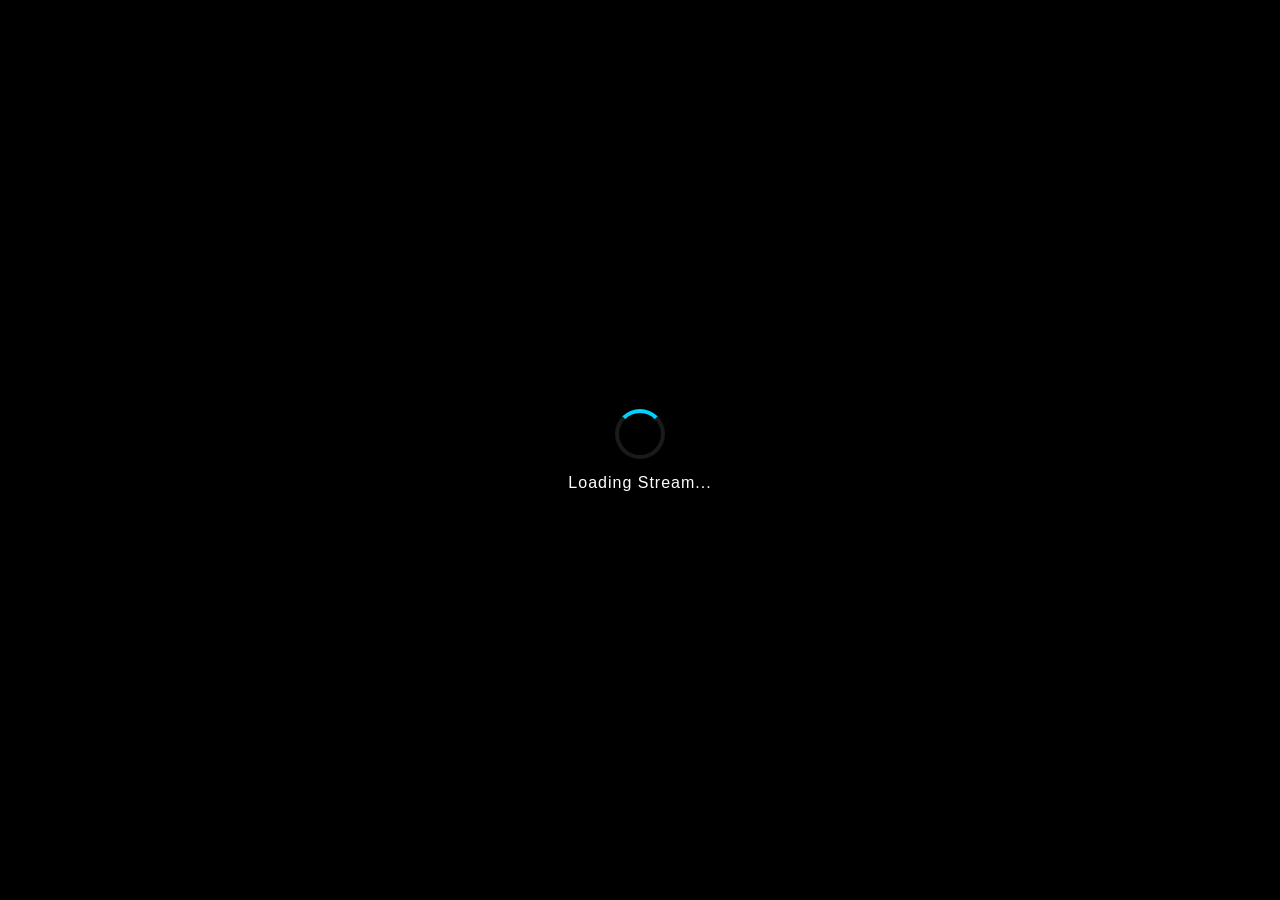
==== channel.html @ 67dc2a42 "Create channel.html" ====
<!DOCTYPE html>
<html lang="en">
<head>
<meta charset="UTF-8">
<meta name="viewport" content="width=device-width,initial-scale=1,user-scalable=no">
<title>RS Live TV Player</title>

<script src="https://content.jwplatform.com/libraries/IDzF9Zmk.js"></script>
<script>
jwplayer.key="Khpp2dHxlBJHC8MCmLnBuV2jK/DwDnJMniwF6EO9HC/riJ712ZmbHg==";
</script>

<style>
*{
    margin:0;
    padding:0;
    box-sizing:border-box;
}

html,body{
    width:100%;
    height:100%;
    background:#000;
    overflow:hidden;
}

#player{
    width:100%;
    height:100%;
}

#loader{
    position:fixed;
    top:0;
    left:0;
    width:100%;
    height:100%;
    background:#000;
    display:flex;
    justify-content:center;
    align-items:center;
    z-index:9999;
    flex-direction:column;
}

.spinner{
    width:50px;
    height:50px;
    border:4px solid rgba(255,255,255,.1);
    border-top:4px solid #00d2ff;
    border-radius:50%;
    animation:spin 1s linear infinite;
}

@keyframes spin{
    100%{transform:rotate(360deg);}
}

#loader p{
    margin-top:15px;
    color:#fff;
    font-size:16px;
    letter-spacing:1px;
    font-family: Arial, sans-serif;
}

.jwplayer{
    height:100%!important;
    width:100%!important;
}
</style>
</head>

<body>

<div id="loader">
    <div class="spinner"></div>
    <p>Loading Stream...</p>
</div>

<div id="player"></div>

<script>
const player = jwplayer("player");

player.setup({
    playlist:[{
        title:"",
        sources:[{
            file:"https://srknowapp.ncare.live/srktvhlswodrm/srktv.stream/tracks-v1a1/mono.m3u8",
            type:"hls",
            label:"HD"
        }],
        image:""
    }],
    width:"100%",
    height:"100%",
    aspectratio:"16:9",
    autostart:true,
    mute:false,
    primary:"html5",
    stretching:"exactfit", /* টিভির ফুল স্ক্রিনে ফিট হওয়ার জন্য */
    controls:true
});

player.on("ready",function(){
    document.getElementById("loader").style.display="none";
});

player.on("error",function(){
    document.getElementById("loader").innerHTML="<p style='color:white'>Stream Failed</p>";
});

player.on("buffer",function(){
    document.getElementById("loader").style.display="flex";
});

player.on("play",function(){
    document.getElementById("loader").style.display="none";
});
</script>

</body>
</html>
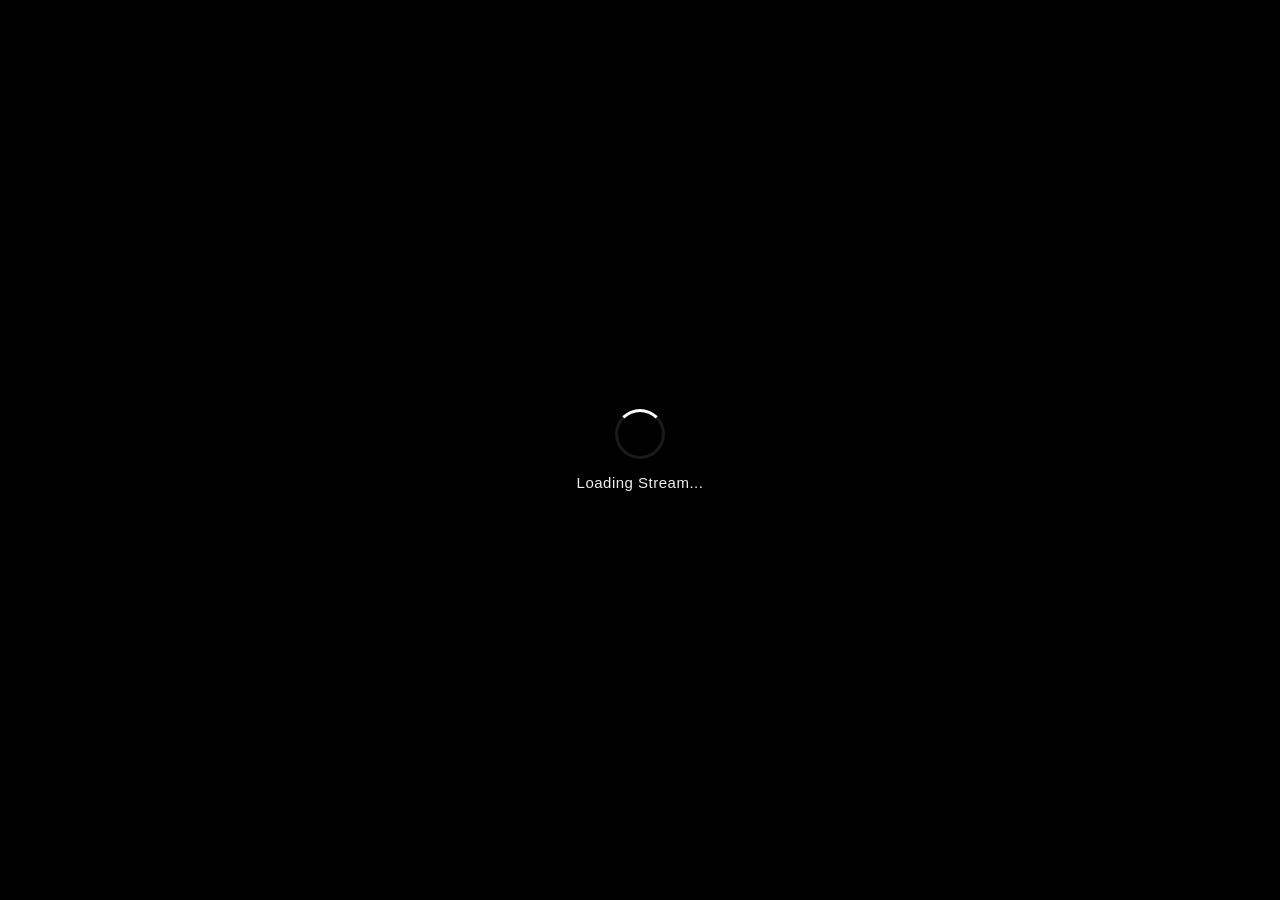
==== commit 55f92937: "Add files via upload" ====
--- a/channel.html
+++ b/channel.html
@@ -2,9 +2,10 @@
 <html lang="en">
 <head>
 <meta charset="UTF-8">
-<meta name="viewport" content="width=device-width,initial-scale=1,user-scalable=no">
-<title>RS Live TV Player</title>
+<meta name="viewport" content="width=device-width, initial-scale=1, user-scalable=no, viewport-fit=cover">
+<title>Rs Live TV</title>
 
+<!-- JW Player Script -->
 <script src="https://content.jwplatform.com/libraries/IDzF9Zmk.js"></script>
 <script>
 jwplayer.key="Khpp2dHxlBJHC8MCmLnBuV2jK/DwDnJMniwF6EO9HC/riJ712ZmbHg==";
@@ -12,61 +13,80 @@
 
 <style>
 *{
-    margin:0;
-    padding:0;
-    box-sizing:border-box;
+margin:0;
+padding:0;
+box-sizing:border-box;
 }
 
 html,body{
-    width:100%;
-    height:100%;
-    background:#000;
-    overflow:hidden;
+width:100%;
+height:100%;
+background:#000;
+overflow:hidden;
+font-family:-apple-system, BlinkMacSystemFont, "Segoe UI", Roboto, Helvetica, Arial, sans-serif;
 }
 
 #player{
-    width:100%;
-    height:100%;
+width:100% !important;
+height:100% !important;
+position: absolute;
+top: 0;
+left: 0;
 }
 
-#loader{
-    position:fixed;
-    top:0;
-    left:0;
-    width:100%;
-    height:100%;
-    background:#000;
-    display:flex;
-    justify-content:center;
-    align-items:center;
-    z-index:9999;
-    flex-direction:column;
+/* নেটলিফাই প্লেয়ারের মতো ক্লিন ও মিনিমাল লোডার */
+#loader {
+position:fixed;
+top:0;
+left:0;
+width:100%;
+height:100%;
+background:#000000;
+display:flex;
+justify-content:center;
+align-items:center;
+z-index:9999;
+flex-direction:column;
+transition: opacity 0.3s ease;
 }
 
-.spinner{
-    width:50px;
-    height:50px;
-    border:4px solid rgba(255,255,255,.1);
-    border-top:4px solid #00d2ff;
-    border-radius:50%;
-    animation:spin 1s linear infinite;
+/* ওই সাইটের মতো ম্যাটেরিয়াল/স্মুথ স্পিনার */
+.spinner {
+width: 50px;
+height: 50px;
+border: 3px solid rgba(255, 255, 255, 0.1);
+border-radius: 50%;
+border-top-color: #fff; 
+animation: spin 0.8s linear infinite;
 }
 
-@keyframes spin{
-    100%{transform:rotate(360deg);}
+@keyframes spin {
+to { transform: rotate(360deg); }
 }
 
-#loader p{
-    margin-top:15px;
-    color:#fff;
-    font-size:16px;
-    letter-spacing:1px;
-    font-family: Arial, sans-serif;
+#loader p {
+margin-top: 15px;
+color: #eee;
+font-size: 15px;
+letter-spacing: 0.5px;
+font-weight: 400;
 }
 
-.jwplayer{
-    height:100%!important;
-    width:100%!important;
+.jwplayer {
+height:100% !important;
+width:100% !important;
+}
+
+/* ফিক্সড: জুম হবে না, ভিডিওর কোনো অংশ কাটবে না */
+.jw-video {
+object-fit: fill !important; /* fill দেওয়ার কারণে ভিডিও কাটা পড়বে না */
+width: 100vw !important;
+height: 100vh !important;
+}
+
+:-webkit-full-screen {
+  width: 100% !important;
+  height: 100% !important;
 }
 </style>
 </head>
@@ -74,50 +94,88 @@
 <body>
 
 <div id="loader">
-    <div class="spinner"></div>
-    <p>Loading Stream...</p>
+<div class="spinner"></div>
+<p id="loader-text">Loading Stream...</p>
 </div>
 
 <div id="player"></div>
 
 <script>
+function getStreamUrl() {
+    const urlParams = new URLSearchParams(window.location.search);
+    return urlParams.get('url');
+}
+
+const streamUrl = getStreamUrl();
 const player = jwplayer("player");
 
+const defaultStream = "https://srknowapp.ncare.live/srktvhlswodrm/srktv.stream/tracks-v1a1/mono.m3u8";
+const finalStream = streamUrl ? streamUrl : defaultStream;
+
 player.setup({
-    playlist:[{
-        title:"",
-        sources:[{
-            file:"https://srknowapp.ncare.live/srktvhlswodrm/srktv.stream/tracks-v1a1/mono.m3u8",
-            type:"hls",
-            label:"HD"
-        }],
-        image:""
-    }],
-    width:"100%",
-    height:"100%",
-    aspectratio:"16:9",
-    autostart:true,
-    mute:false,
-    primary:"html5",
-    stretching:"exactfit", /* টিভির ফুল স্ক্রিনে ফিট হওয়ার জন্য */
-    controls:true
+playlist:[{
+title:"",
+sources:[
+{
+file: finalStream,
+type: "hls",
+label: "HD"
+}
+]
+}],
+width:"100%",
+height:"100%",
+aspectratio:"16:9",
+autostart:true,
+mute:false,
+primary:"html5",
+stretching:"fill", /* প্লেয়ার লেভেলেও স্ট্রেচিং fill রাখা হলো */
+controls:true
 });
 
+/* ফুলস্ক্রিন ইভেন্ট হ্যান্ডলার */
+player.on("fullscreen", function(event){
+    if(event.fullscreen) {
+        if (screen.orientation && screen.orientation.lock) {
+            screen.orientation.lock("landscape").catch(function(error) {
+                console.log("Orientation lock ignored: ", error);
+            });
+        }
+        // ফুলস্ক্রিনেও অবজেক্ট ফিট 'fill' নিশ্চিত করা
+        setTimeout(() => {
+            const videoEl = document.querySelector('.jw-video');
+            if(videoEl) videoEl.style.setProperty('object-fit', 'fill', 'important');
+        }, 100);
+    }
+});
+
+/* প্লেয়ার ইভেন্ট কন্ট্রোল */
 player.on("ready",function(){
-    document.getElementById("loader").style.display="none";
+fadeAndHideLoader();
 });
 
 player.on("error",function(){
-    document.getElementById("loader").innerHTML="<p style='color:white'>Stream Failed</p>";
+document.getElementById("loader").style.display="flex";
+document.getElementById("loader").style.opacity="1";
+document.getElementById("loader-text").innerHTML = "<span style='color:#ff4444;'>Stream Failed or Invalid URL</span>";
 });
 
 player.on("buffer",function(){
-    document.getElementById("loader").style.display="flex";
+document.getElementById("loader").style.display="flex";
+document.getElementById("loader").style.opacity="1";
+document.getElementById("loader-text").innerText = "Buffering...";
 });
 
 player.on("play",function(){
-    document.getElementById("loader").style.display="none";
+fadeAndHideLoader();
 });
+
+function fadeAndHideLoader() {
+    document.getElementById("loader").style.opacity="0";
+    setTimeout(() => { 
+        document.getElementById("loader").style.display="none"; 
+    }, 300);
+}
 </script>
 
 </body>
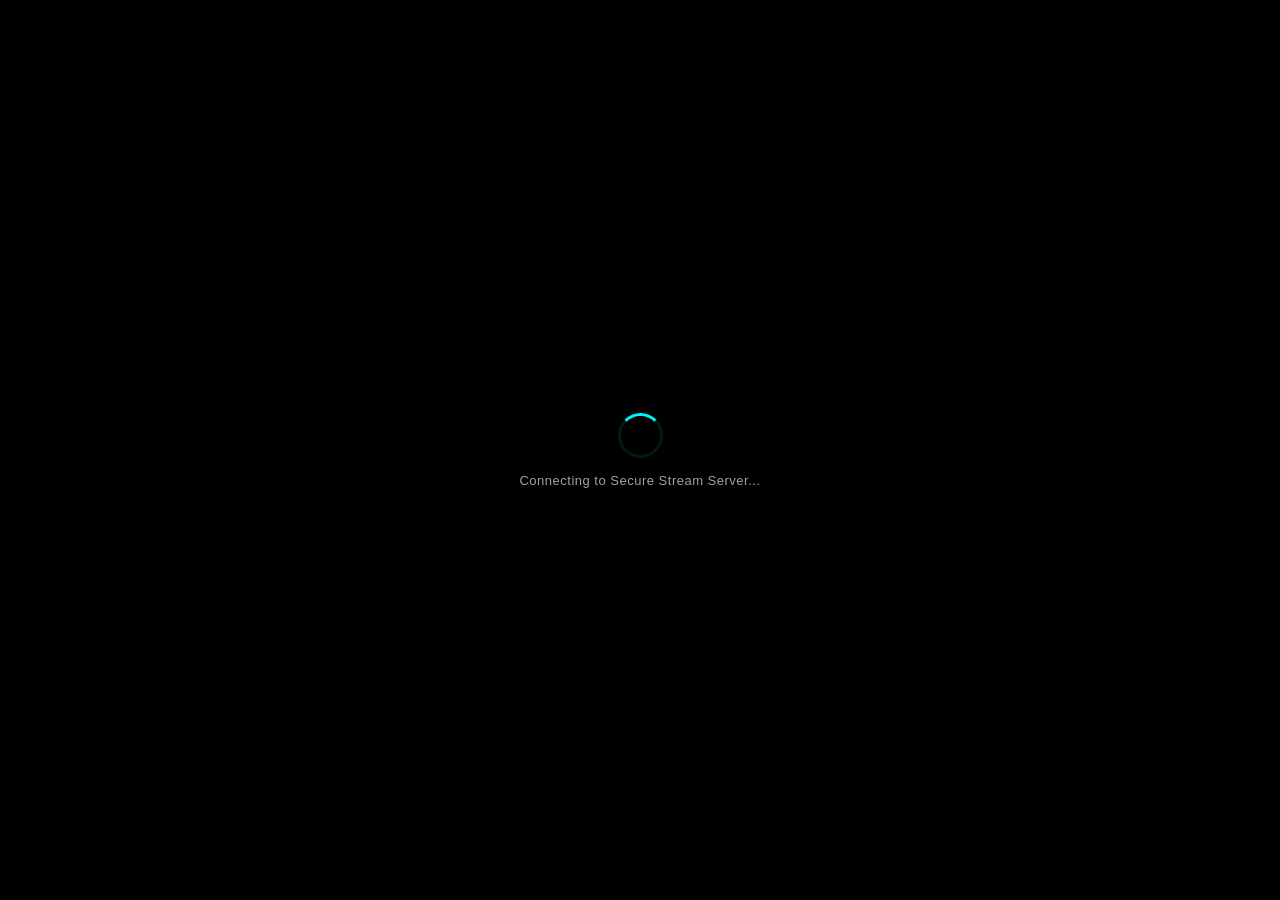
==== commit 2f41c337: "Update channel.html" ====
--- a/channel.html
+++ b/channel.html
@@ -1,182 +1,113 @@
 <!DOCTYPE html>
 <html lang="en">
 <head>
-<meta charset="UTF-8">
-<meta name="viewport" content="width=device-width, initial-scale=1, user-scalable=no, viewport-fit=cover">
-<title>Rs Live TV</title>
+    <meta charset="UTF-8">
+    <meta name="viewport" content="width=device-width, initial-scale=1, user-scalable=no, viewport-fit=cover">
+    <title>RS LIVE TV - Player Engine</title>
 
-<!-- JW Player Script -->
-<script src="https://content.jwplatform.com/libraries/IDzF9Zmk.js"></script>
-<script>
-jwplayer.key="Khpp2dHxlBJHC8MCmLnBuV2jK/DwDnJMniwF6EO9HC/riJ712ZmbHg==";
-</script>
+    <script src="https://content.jwplatform.com/libraries/IDzF9Zmk.js"></script>
+    <script>
+        jwplayer.key="Khpp2dHxlBJHC8MCmLnBuV2jK/DwDnJMniwF6EO9HC/riJ712ZmbHg==";
+    </script>
 
-<style>
-*{
-margin:0;
-padding:0;
-box-sizing:border-box;
-}
-
-html,body{
-width:100%;
-height:100%;
-background:#000;
-overflow:hidden;
-font-family:-apple-system, BlinkMacSystemFont, "Segoe UI", Roboto, Helvetica, Arial, sans-serif;
-}
-
-#player{
-width:100% !important;
-height:100% !important;
-position: absolute;
-top: 0;
-left: 0;
-}
-
-/* নেটলিফাই প্লেয়ারের মতো ক্লিন ও মিনিমাল লোডার */
-#loader {
-position:fixed;
-top:0;
-left:0;
-width:100%;
-height:100%;
-background:#000000;
-display:flex;
-justify-content:center;
-align-items:center;
-z-index:9999;
-flex-direction:column;
-transition: opacity 0.3s ease;
-}
-
-/* ওই সাইটের মতো ম্যাটেরিয়াল/স্মুথ স্পিনার */
-.spinner {
-width: 50px;
-height: 50px;
-border: 3px solid rgba(255, 255, 255, 0.1);
-border-radius: 50%;
-border-top-color: #fff; 
-animation: spin 0.8s linear infinite;
-}
-
-@keyframes spin {
-to { transform: rotate(360deg); }
-}
-
-#loader p {
-margin-top: 15px;
-color: #eee;
-font-size: 15px;
-letter-spacing: 0.5px;
-font-weight: 400;
-}
-
-.jwplayer {
-height:100% !important;
-width:100% !important;
-}
-
-/* ফিক্সড: জুম হবে না, ভিডিওর কোনো অংশ কাটবে না */
-.jw-video {
-object-fit: fill !important; /* fill দেওয়ার কারণে ভিডিও কাটা পড়বে না */
-width: 100vw !important;
-height: 100vh !important;
-}
-
-:-webkit-full-screen {
-  width: 100% !important;
-  height: 100% !important;
-}
-</style>
+    <style>
+        * { margin: 0; padding: 0; box-sizing: border-box; }
+        html, body { width: 100%; height: 100%; background: #000; overflow: hidden; }
+        #player { width: 100% !important; height: 100% !important; position: absolute; top: 0; left: 0; }
+        
+        /* Premium Minimal Loader */
+        #loader {
+            position: fixed; top: 0; left: 0; width: 100%; height: 100%;
+            background: #000; display: flex; justify-content: center;
+            align-items: center; z-index: 9999; flex-direction: column;
+            transition: opacity 0.5s ease;
+        }
+        .spinner {
+            width: 45px; height: 45px;
+            border: 3px solid rgba(0, 240, 255, 0.1);
+            border-radius: 50%; border-top-color: #00f0ff;
+            animation: spin 1s linear infinite;
+            margin-bottom: 15px;
+        }
+        #loader-text {
+            color: #a0a0ab; font-size: 13px; font-family: sans-serif; letter-spacing: 0.5px;
+        }
+        @keyframes spin { to { transform: rotate(360deg); } }
+    </style>
 </head>
-
 <body>
 
-<div id="loader">
-<div class="spinner"></div>
-<p id="loader-text">Loading Stream...</p>
-</div>
+    <div id="loader">
+        <div class="spinner"></div>
+        <div id="loader-text">Connecting to Secure Stream Server...</div>
+    </div>
 
-<div id="player"></div>
+    <div id="player"></div>
 
-<script>
-function getStreamUrl() {
-    const urlParams = new URLSearchParams(window.location.search);
-    return urlParams.get('url');
-}
+    <script>
+        // URL থেকে স্ট্রিম লিঙ্কটি নেওয়ার জন্য প্যারামিটার মেকানিজম
+        const urlParams = new URLSearchParams(window.location.search);
+        let streamUrl = urlParams.get('url');
 
-const streamUrl = getStreamUrl();
-const player = jwplayer("player");
+        // যদি সরাসরি লিঙ্ক না থাকে, ব্যাকআপ হিসেবে ডিফল্ট লিঙ্ক
+        if (!streamUrl) {
+            streamUrl = "https://tvsen7.aynaott.com/tsports-hd/index.m3u8"; 
+        }
 
-const defaultStream = "https://srknowapp.ncare.live/srktvhlswodrm/srktv.stream/tracks-v1a1/mono.m3u8";
-const finalStream = streamUrl ? streamUrl : defaultStream;
+        const player = jwplayer("player").setup({
+            file: streamUrl,
+            width: "100%",
+            height: "100%",
+            autostart: true,
+            mute: false,
+            stretching: "exact", // ব্ল্যাক স্ক্রিন বা কালো বর্ডার দূর করার জন্য
+            preload: "auto",
+            hlshtml: true
+        });
 
-player.setup({
-playlist:[{
-title:"",
-sources:[
-{
-file: finalStream,
-type: "hls",
-label: "HD"
-}
-]
-}],
-width:"100%",
-height:"100%",
-aspectratio:"16:9",
-autostart:true,
-mute:false,
-primary:"html5",
-stretching:"fill", /* প্লেয়ার লেভেলেও স্ট্রেচিং fill রাখা হলো */
-controls:true
-});
+        // প্লেয়ার রেডি হলে লোডার হাইড হবে
+        player.on("ready", function() {
+            fadeAndHideLoader();
+        });
 
-/* ফুলস্ক্রিন ইভেন্ট হ্যান্ডলার */
-player.on("fullscreen", function(event){
-    if(event.fullscreen) {
-        if (screen.orientation && screen.orientation.lock) {
-            screen.orientation.lock("landscape").catch(function(error) {
-                console.log("Orientation lock ignored: ", error);
-            });
-        }
-        // ফুলস্ক্রিনেও অবজেক্ট ফিট 'fill' নিশ্চিত করা
-        setTimeout(() => {
+        player.on("play", function() {
+            fadeAndHideLoader();
+            // ভিডিও স্ট্রেচিং ফোর্স অ্যাপ্লাই (কালো দাগ দূর করতে)
             const videoEl = document.querySelector('.jw-video');
             if(videoEl) videoEl.style.setProperty('object-fit', 'fill', 'important');
-        }, 100);
-    }
-});
+        });
 
-/* প্লেয়ার ইভেন্ট কন্ট্রোল */
-player.on("ready",function(){
-fadeAndHideLoader();
-});
+        player.on("buffer", function() {
+            document.getElementById("loader").style.display = "flex";
+            document.getElementById("loader").style.opacity = "1";
+            document.getElementById("loader-text").innerText = "Buffering... Please wait";
+        });
 
-player.on("error",function(){
-document.getElementById("loader").style.display="flex";
-document.getElementById("loader").style.opacity="1";
-document.getElementById("loader-text").innerHTML = "<span style='color:#ff4444;'>Stream Failed or Invalid URL</span>";
-});
+        // লিঙ্ক কাজ না করলে বা এরর আসলে সুন্দর মেসেজ দেখাবে
+        player.on("error", function(e) {
+            document.getElementById("loader").style.display = "flex";
+            document.getElementById("loader").style.opacity = "1";
+            document.getElementById("loader-text").innerHTML = `
+                <span style='color:#ff3366; font-weight:bold; text-align:center; padding:20px;'>
+                    <i class="fa-solid fa-circle-exclamation"></i> Stream Failed or Expired Token!<br>
+                    <span style="font-size:11px; color:#777; display:block; margin-top:5px;">Please check playlist link or server status.</span>
+                </span>`;
+        });
 
-player.on("buffer",function(){
-document.getElementById("loader").style.display="flex";
-document.getElementById("loader").style.opacity="1";
-document.getElementById("loader-text").innerText = "Buffering...";
-});
+        function fadeAndHideLoader() {
+            const loader = document.getElementById("loader");
+            loader.style.opacity = "0";
+            setTimeout(() => { loader.style.display = "none"; }, 500);
+        }
 
-player.on("play",function(){
-fadeAndHideLoader();
-});
-
-function fadeAndHideLoader() {
-    document.getElementById("loader").style.opacity="0";
-    setTimeout(() => { 
-        document.getElementById("loader").style.display="none"; 
-    }, 300);
-}
-</script>
-
+        // ফুলস্ক্রিন ও মোবাইল অটো-রোটেশন ফিক্স
+        player.on("fullscreen", function(event) {
+            if(event.fullscreen) {
+                if (screen.orientation && screen.orientation.lock) {
+                    screen.orientation.lock("landscape").catch(() => {});
+                }
+            }
+        });
+    </script>
 </body>
 </html>
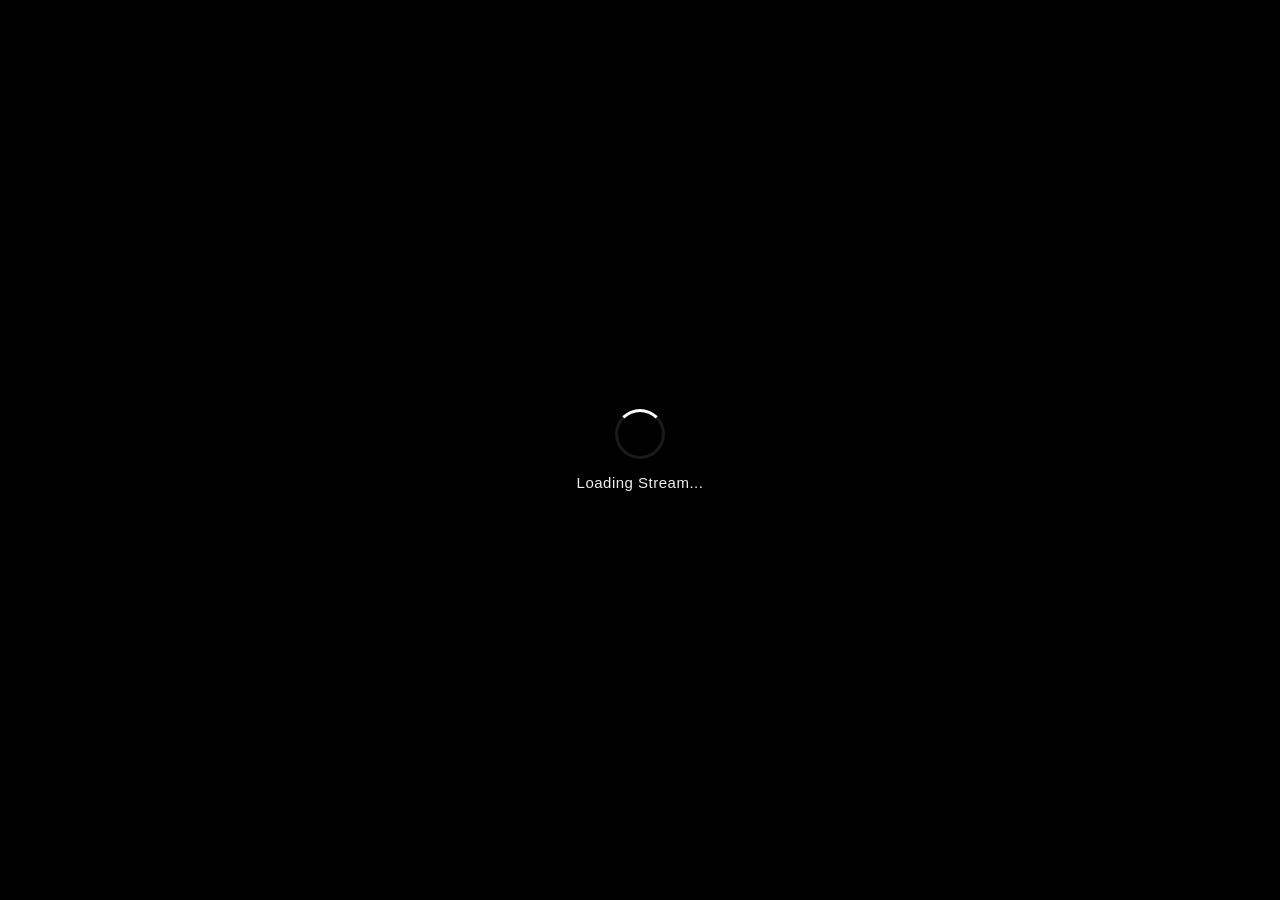
==== commit 146e388b: "Add files via upload" ====
--- a/channel.html
+++ b/channel.html
@@ -1,113 +1,182 @@
 <!DOCTYPE html>
 <html lang="en">
 <head>
-    <meta charset="UTF-8">
-    <meta name="viewport" content="width=device-width, initial-scale=1, user-scalable=no, viewport-fit=cover">
-    <title>RS LIVE TV - Player Engine</title>
+<meta charset="UTF-8">
+<meta name="viewport" content="width=device-width, initial-scale=1, user-scalable=no, viewport-fit=cover">
+<title>Rs Live TV</title>
 
-    <script src="https://content.jwplatform.com/libraries/IDzF9Zmk.js"></script>
-    <script>
-        jwplayer.key="Khpp2dHxlBJHC8MCmLnBuV2jK/DwDnJMniwF6EO9HC/riJ712ZmbHg==";
-    </script>
+<!-- JW Player Script -->
+<script src="https://content.jwplatform.com/libraries/IDzF9Zmk.js"></script>
+<script>
+jwplayer.key="Khpp2dHxlBJHC8MCmLnBuV2jK/DwDnJMniwF6EO9HC/riJ712ZmbHg==";
+</script>
 
-    <style>
-        * { margin: 0; padding: 0; box-sizing: border-box; }
-        html, body { width: 100%; height: 100%; background: #000; overflow: hidden; }
-        #player { width: 100% !important; height: 100% !important; position: absolute; top: 0; left: 0; }
-        
-        /* Premium Minimal Loader */
-        #loader {
-            position: fixed; top: 0; left: 0; width: 100%; height: 100%;
-            background: #000; display: flex; justify-content: center;
-            align-items: center; z-index: 9999; flex-direction: column;
-            transition: opacity 0.5s ease;
-        }
-        .spinner {
-            width: 45px; height: 45px;
-            border: 3px solid rgba(0, 240, 255, 0.1);
-            border-radius: 50%; border-top-color: #00f0ff;
-            animation: spin 1s linear infinite;
-            margin-bottom: 15px;
-        }
-        #loader-text {
-            color: #a0a0ab; font-size: 13px; font-family: sans-serif; letter-spacing: 0.5px;
-        }
-        @keyframes spin { to { transform: rotate(360deg); } }
-    </style>
+<style>
+*{
+margin:0;
+padding:0;
+box-sizing:border-box;
+}
+
+html,body{
+width:100%;
+height:100%;
+background:#000;
+overflow:hidden;
+font-family:-apple-system, BlinkMacSystemFont, "Segoe UI", Roboto, Helvetica, Arial, sans-serif;
+}
+
+#player{
+width:100% !important;
+height:100% !important;
+position: absolute;
+top: 0;
+left: 0;
+}
+
+/* নেটলিফাই প্লেয়ারের মতো ক্লিন ও মিনিমাল লোডার */
+#loader {
+position:fixed;
+top:0;
+left:0;
+width:100%;
+height:100%;
+background:#000000;
+display:flex;
+justify-content:center;
+align-items:center;
+z-index:9999;
+flex-direction:column;
+transition: opacity 0.3s ease;
+}
+
+/* ওই সাইটের মতো ম্যাটেরিয়াল/স্মুথ স্পিনার */
+.spinner {
+width: 50px;
+height: 50px;
+border: 3px solid rgba(255, 255, 255, 0.1);
+border-radius: 50%;
+border-top-color: #fff; 
+animation: spin 0.8s linear infinite;
+}
+
+@keyframes spin {
+to { transform: rotate(360deg); }
+}
+
+#loader p {
+margin-top: 15px;
+color: #eee;
+font-size: 15px;
+letter-spacing: 0.5px;
+font-weight: 400;
+}
+
+.jwplayer {
+height:100% !important;
+width:100% !important;
+}
+
+/* ফিক্সড: জুম হবে না, ভিডিওর কোনো অংশ কাটবে না */
+.jw-video {
+object-fit: fill !important; /* fill দেওয়ার কারণে ভিডিও কাটা পড়বে না */
+width: 100vw !important;
+height: 100vh !important;
+}
+
+:-webkit-full-screen {
+  width: 100% !important;
+  height: 100% !important;
+}
+</style>
 </head>
+
 <body>
 
-    <div id="loader">
-        <div class="spinner"></div>
-        <div id="loader-text">Connecting to Secure Stream Server...</div>
-    </div>
+<div id="loader">
+<div class="spinner"></div>
+<p id="loader-text">Loading Stream...</p>
+</div>
 
-    <div id="player"></div>
+<div id="player"></div>
 
-    <script>
-        // URL থেকে স্ট্রিম লিঙ্কটি নেওয়ার জন্য প্যারামিটার মেকানিজম
-        const urlParams = new URLSearchParams(window.location.search);
-        let streamUrl = urlParams.get('url');
+<script>
+function getStreamUrl() {
+    const urlParams = new URLSearchParams(window.location.search);
+    return urlParams.get('url');
+}
 
-        // যদি সরাসরি লিঙ্ক না থাকে, ব্যাকআপ হিসেবে ডিফল্ট লিঙ্ক
-        if (!streamUrl) {
-            streamUrl = "https://tvsen7.aynaott.com/tsports-hd/index.m3u8"; 
+const streamUrl = getStreamUrl();
+const player = jwplayer("player");
+
+const defaultStream = "https://srknowapp.ncare.live/srktvhlswodrm/srktv.stream/tracks-v1a1/mono.m3u8";
+const finalStream = streamUrl ? streamUrl : defaultStream;
+
+player.setup({
+playlist:[{
+title:"",
+sources:[
+{
+file: finalStream,
+type: "hls",
+label: "HD"
+}
+]
+}],
+width:"100%",
+height:"100%",
+aspectratio:"16:9",
+autostart:true,
+mute:false,
+primary:"html5",
+stretching:"fill", /* প্লেয়ার লেভেলেও স্ট্রেচিং fill রাখা হলো */
+controls:true
+});
+
+/* ফুলস্ক্রিন ইভেন্ট হ্যান্ডলার */
+player.on("fullscreen", function(event){
+    if(event.fullscreen) {
+        if (screen.orientation && screen.orientation.lock) {
+            screen.orientation.lock("landscape").catch(function(error) {
+                console.log("Orientation lock ignored: ", error);
+            });
         }
-
-        const player = jwplayer("player").setup({
-            file: streamUrl,
-            width: "100%",
-            height: "100%",
-            autostart: true,
-            mute: false,
-            stretching: "exact", // ব্ল্যাক স্ক্রিন বা কালো বর্ডার দূর করার জন্য
-            preload: "auto",
-            hlshtml: true
-        });
-
-        // প্লেয়ার রেডি হলে লোডার হাইড হবে
-        player.on("ready", function() {
-            fadeAndHideLoader();
-        });
-
-        player.on("play", function() {
-            fadeAndHideLoader();
-            // ভিডিও স্ট্রেচিং ফোর্স অ্যাপ্লাই (কালো দাগ দূর করতে)
+        // ফুলস্ক্রিনেও অবজেক্ট ফিট 'fill' নিশ্চিত করা
+        setTimeout(() => {
             const videoEl = document.querySelector('.jw-video');
             if(videoEl) videoEl.style.setProperty('object-fit', 'fill', 'important');
-        });
+        }, 100);
+    }
+});
 
-        player.on("buffer", function() {
-            document.getElementById("loader").style.display = "flex";
-            document.getElementById("loader").style.opacity = "1";
-            document.getElementById("loader-text").innerText = "Buffering... Please wait";
-        });
+/* প্লেয়ার ইভেন্ট কন্ট্রোল */
+player.on("ready",function(){
+fadeAndHideLoader();
+});
 
-        // লিঙ্ক কাজ না করলে বা এরর আসলে সুন্দর মেসেজ দেখাবে
-        player.on("error", function(e) {
-            document.getElementById("loader").style.display = "flex";
-            document.getElementById("loader").style.opacity = "1";
-            document.getElementById("loader-text").innerHTML = `
-                <span style='color:#ff3366; font-weight:bold; text-align:center; padding:20px;'>
-                    <i class="fa-solid fa-circle-exclamation"></i> Stream Failed or Expired Token!<br>
-                    <span style="font-size:11px; color:#777; display:block; margin-top:5px;">Please check playlist link or server status.</span>
-                </span>`;
-        });
+player.on("error",function(){
+document.getElementById("loader").style.display="flex";
+document.getElementById("loader").style.opacity="1";
+document.getElementById("loader-text").innerHTML = "<span style='color:#ff4444;'>Stream Failed or Invalid URL</span>";
+});
 
-        function fadeAndHideLoader() {
-            const loader = document.getElementById("loader");
-            loader.style.opacity = "0";
-            setTimeout(() => { loader.style.display = "none"; }, 500);
-        }
+player.on("buffer",function(){
+document.getElementById("loader").style.display="flex";
+document.getElementById("loader").style.opacity="1";
+document.getElementById("loader-text").innerText = "Buffering...";
+});
 
-        // ফুলস্ক্রিন ও মোবাইল অটো-রোটেশন ফিক্স
-        player.on("fullscreen", function(event) {
-            if(event.fullscreen) {
-                if (screen.orientation && screen.orientation.lock) {
-                    screen.orientation.lock("landscape").catch(() => {});
-                }
-            }
-        });
-    </script>
+player.on("play",function(){
+fadeAndHideLoader();
+});
+
+function fadeAndHideLoader() {
+    document.getElementById("loader").style.opacity="0";
+    setTimeout(() => { 
+        document.getElementById("loader").style.display="none"; 
+    }, 300);
+}
+</script>
+
 </body>
 </html>
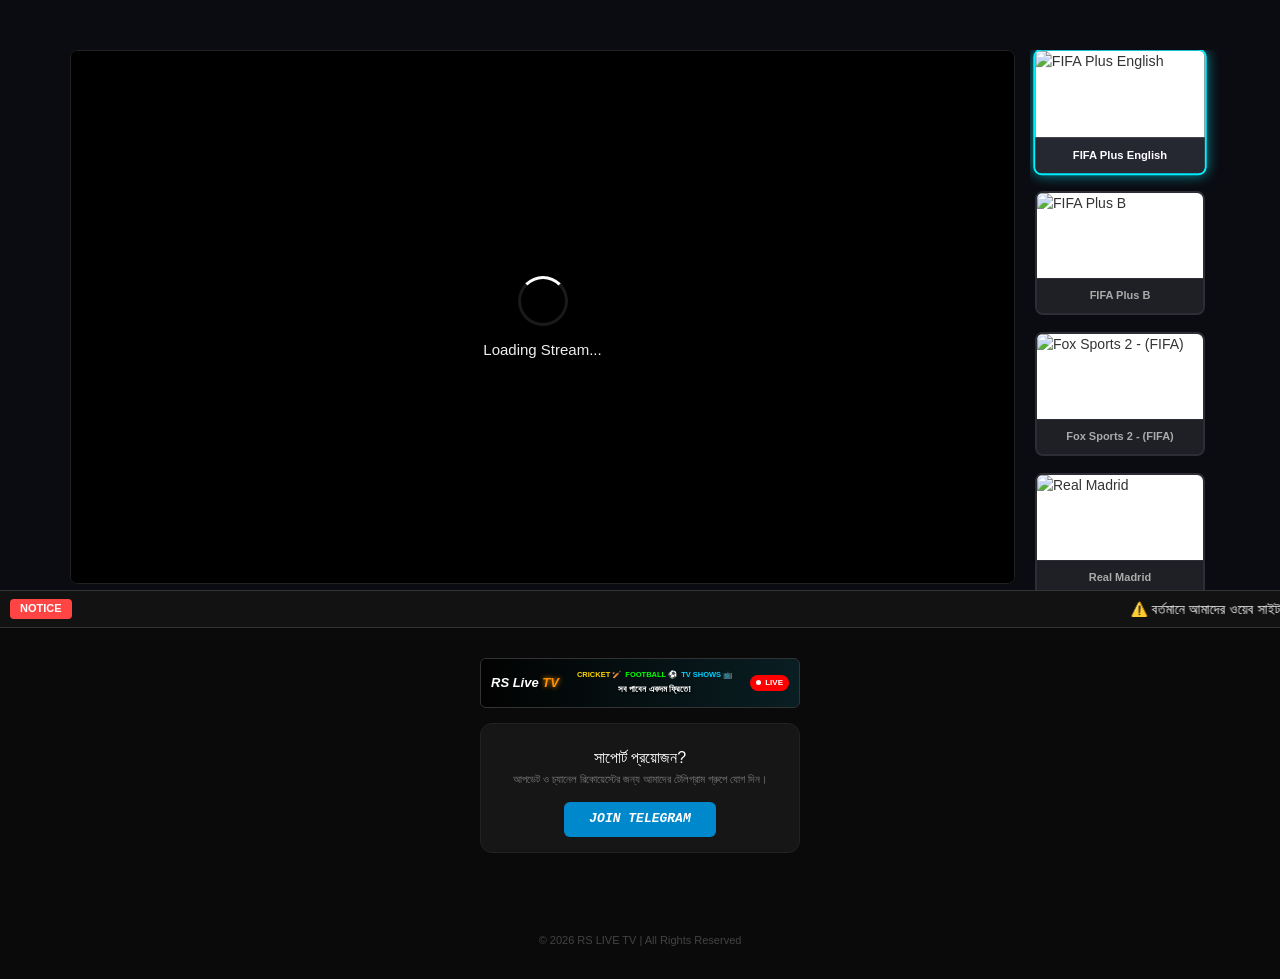
==== commit 3cb0a2f8: "Add files via upload" ====
--- a/channel.html
+++ b/channel.html
@@ -3,94 +3,25 @@
 <head>
 <meta charset="UTF-8">
 <meta name="viewport" content="width=device-width, initial-scale=1, user-scalable=no, viewport-fit=cover">
-<title>Rs Live TV</title>
+<title>Player</title>
 
-<!-- JW Player Script -->
 <script src="https://content.jwplatform.com/libraries/IDzF9Zmk.js"></script>
 <script>
 jwplayer.key="Khpp2dHxlBJHC8MCmLnBuV2jK/DwDnJMniwF6EO9HC/riJ712ZmbHg==";
 </script>
 
 <style>
-*{
-margin:0;
-padding:0;
-box-sizing:border-box;
-}
-
-html,body{
-width:100%;
-height:100%;
-background:#000;
-overflow:hidden;
-font-family:-apple-system, BlinkMacSystemFont, "Segoe UI", Roboto, Helvetica, Arial, sans-serif;
-}
-
-#player{
-width:100% !important;
-height:100% !important;
-position: absolute;
-top: 0;
-left: 0;
-}
-
-/* নেটলিফাই প্লেয়ারের মতো ক্লিন ও মিনিমাল লোডার */
-#loader {
-position:fixed;
-top:0;
-left:0;
-width:100%;
-height:100%;
-background:#000000;
-display:flex;
-justify-content:center;
-align-items:center;
-z-index:9999;
-flex-direction:column;
-transition: opacity 0.3s ease;
-}
-
-/* ওই সাইটের মতো ম্যাটেরিয়াল/স্মুথ স্পিনার */
-.spinner {
-width: 50px;
-height: 50px;
-border: 3px solid rgba(255, 255, 255, 0.1);
-border-radius: 50%;
-border-top-color: #fff; 
-animation: spin 0.8s linear infinite;
-}
-
-@keyframes spin {
-to { transform: rotate(360deg); }
-}
-
-#loader p {
-margin-top: 15px;
-color: #eee;
-font-size: 15px;
-letter-spacing: 0.5px;
-font-weight: 400;
-}
-
-.jwplayer {
-height:100% !important;
-width:100% !important;
-}
-
-/* ফিক্সড: জুম হবে না, ভিডিওর কোনো অংশ কাটবে না */
-.jw-video {
-object-fit: fill !important; /* fill দেওয়ার কারণে ভিডিও কাটা পড়বে না */
-width: 100vw !important;
-height: 100vh !important;
-}
-
-:-webkit-full-screen {
-  width: 100% !important;
-  height: 100% !important;
-}
+*{ margin:0; padding:0; box-sizing:border-box; }
+html,body{ width:100%; height:100%; background:#000; overflow:hidden; font-family:sans-serif; -webkit-user-select: none; user-select: none; }
+#player{ width:100% !important; height:100% !important; position: absolute; top: 0; left: 0; }
+#loader { position:fixed; top:0; left:0; width:100%; height:100%; background:#000; display:flex; justify-content:center; align-items:center; z-index:9999; flex-direction:column; transition: opacity 0.3s ease; }
+.spinner { width: 50px; height: 50px; border: 3px solid rgba(255, 255, 255, 0.1); border-radius: 50%; border-top-color: #fff; animation: spin 0.8s linear infinite; }
+@keyframes spin { to { transform: rotate(360deg); } }
+#loader p { margin-top: 15px; color: #eee; font-size: 15px; }
+.jwplayer { height:100% !important; width:100% !important; }
+.jw-video { object-fit: fill !important; width: 100vw !important; height: 100vh !important; }
 </style>
 </head>
-
 <body>
 
 <div id="loader">
@@ -101,47 +32,42 @@
 <div id="player"></div>
 
 <script>
+// আইফ্রেম প্রোটেকশন
+if (window.self === window.top) { window.location.href = "index.html"; }
+document.addEventListener('contextmenu', event => event.preventDefault());
+
+// মেইন পেজ থেকে আসা ইউআরএল সঠিকভাবে রিড করার ফাংশন
 function getStreamUrl() {
     const urlParams = new URLSearchParams(window.location.search);
-    return urlParams.get('url');
+    const rawUrl = urlParams.get('url');
+    if (rawUrl) {
+        return decodeURIComponent(rawUrl);
+    }
+    return null;
 }
 
 const streamUrl = getStreamUrl();
 const player = jwplayer("player");
 
-const defaultStream = "https://srknowapp.ncare.live/srktvhlswodrm/srktv.stream/tracks-v1a1/mono.m3u8";
+// ব্যাকআপ লিঙ্ক যদি কোনো লিঙ্ক না পাওয়া যায়
+const defaultStream = "https://cdn.jsdelivr.net/gh/nurmd2006/empty@main/stream/by/your-abbu/srktv.m3u8";
 const finalStream = streamUrl ? streamUrl : defaultStream;
 
 player.setup({
-playlist:[{
-title:"",
-sources:[
-{
-file: finalStream,
-type: "hls",
-label: "HD"
-}
-]
-}],
-width:"100%",
-height:"100%",
-aspectratio:"16:9",
-autostart:true,
-mute:false,
-primary:"html5",
-stretching:"fill", /* প্লেয়ার লেভেলেও স্ট্রেচিং fill রাখা হলো */
-controls:true
+    playlist:[{ sources:[{ file: finalStream, type: "hls" }] }],
+    width:"100%",
+    height:"100%",
+    autostart:true,
+    controls:true,
+    stretching:"fill"
 });
 
-/* ফুলস্ক্রিন ইভেন্ট হ্যান্ডলার */
+// ফুলস্ক্রিন ও রোটেশন লজিক
 player.on("fullscreen", function(event){
     if(event.fullscreen) {
         if (screen.orientation && screen.orientation.lock) {
-            screen.orientation.lock("landscape").catch(function(error) {
-                console.log("Orientation lock ignored: ", error);
-            });
+            screen.orientation.lock("landscape").catch(function(e){});
         }
-        // ফুলস্ক্রিনেও অবজেক্ট ফিট 'fill' নিশ্চিত করা
         setTimeout(() => {
             const videoEl = document.querySelector('.jw-video');
             if(videoEl) videoEl.style.setProperty('object-fit', 'fill', 'important');
@@ -149,34 +75,15 @@
     }
 });
 
-/* প্লেয়ার ইভেন্ট কন্ট্রোল */
-player.on("ready",function(){
-fadeAndHideLoader();
-});
-
-player.on("error",function(){
-document.getElementById("loader").style.display="flex";
-document.getElementById("loader").style.opacity="1";
-document.getElementById("loader-text").innerHTML = "<span style='color:#ff4444;'>Stream Failed or Invalid URL</span>";
-});
-
-player.on("buffer",function(){
-document.getElementById("loader").style.display="flex";
-document.getElementById("loader").style.opacity="1";
-document.getElementById("loader-text").innerText = "Buffering...";
-});
-
-player.on("play",function(){
-fadeAndHideLoader();
-});
+player.on("ready", function(){ fadeAndHideLoader(); });
+player.on("play", function(){ fadeAndHideLoader(); });
+player.on("buffer", function(){ document.getElementById("loader").style.display="flex"; document.getElementById("loader-text").innerText = "Buffering..."; });
+player.on("error", function(){ document.getElementById("loader").style.display="flex"; document.getElementById("loader-text").innerHTML = "<span style='color:red;'>Stream Failed!</span>"; });
 
 function fadeAndHideLoader() {
     document.getElementById("loader").style.opacity="0";
-    setTimeout(() => { 
-        document.getElementById("loader").style.display="none"; 
-    }, 300);
+    setTimeout(() => { document.getElementById("loader").style.display="none"; }, 300);
 }
 </script>
-
 </body>
 </html>
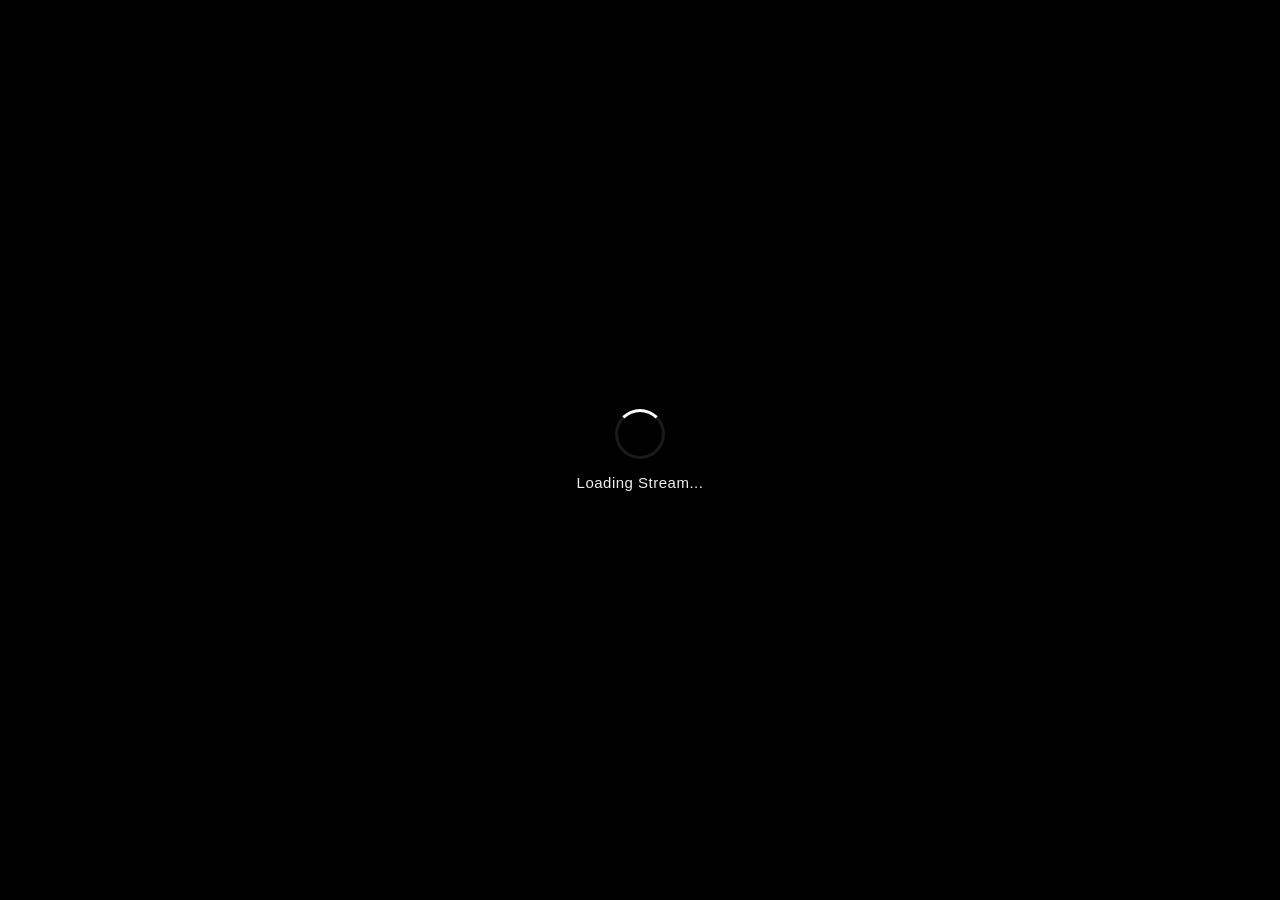
==== commit 90de8938: "Add files via upload" ====
--- a/channel.html
+++ b/channel.html
@@ -3,25 +3,94 @@
 <head>
 <meta charset="UTF-8">
 <meta name="viewport" content="width=device-width, initial-scale=1, user-scalable=no, viewport-fit=cover">
-<title>Player</title>
+<title>Rs Live TV</title>
 
+<!-- JW Player Script -->
 <script src="https://content.jwplatform.com/libraries/IDzF9Zmk.js"></script>
 <script>
 jwplayer.key="Khpp2dHxlBJHC8MCmLnBuV2jK/DwDnJMniwF6EO9HC/riJ712ZmbHg==";
 </script>
 
 <style>
-*{ margin:0; padding:0; box-sizing:border-box; }
-html,body{ width:100%; height:100%; background:#000; overflow:hidden; font-family:sans-serif; -webkit-user-select: none; user-select: none; }
-#player{ width:100% !important; height:100% !important; position: absolute; top: 0; left: 0; }
-#loader { position:fixed; top:0; left:0; width:100%; height:100%; background:#000; display:flex; justify-content:center; align-items:center; z-index:9999; flex-direction:column; transition: opacity 0.3s ease; }
-.spinner { width: 50px; height: 50px; border: 3px solid rgba(255, 255, 255, 0.1); border-radius: 50%; border-top-color: #fff; animation: spin 0.8s linear infinite; }
-@keyframes spin { to { transform: rotate(360deg); } }
-#loader p { margin-top: 15px; color: #eee; font-size: 15px; }
-.jwplayer { height:100% !important; width:100% !important; }
-.jw-video { object-fit: fill !important; width: 100vw !important; height: 100vh !important; }
+*{
+margin:0;
+padding:0;
+box-sizing:border-box;
+}
+
+html,body{
+width:100%;
+height:100%;
+background:#000;
+overflow:hidden;
+font-family:-apple-system, BlinkMacSystemFont, "Segoe UI", Roboto, Helvetica, Arial, sans-serif;
+}
+
+#player{
+width:100% !important;
+height:100% !important;
+position: absolute;
+top: 0;
+left: 0;
+}
+
+/* নেটলিফাই প্লেয়ারের মতো ক্লিন ও মিনিমাল লোডার */
+#loader {
+position:fixed;
+top:0;
+left:0;
+width:100%;
+height:100%;
+background:#000000;
+display:flex;
+justify-content:center;
+align-items:center;
+z-index:9999;
+flex-direction:column;
+transition: opacity 0.3s ease;
+}
+
+/* ওই সাইটের মতো ম্যাটেরিয়াল/স্মুথ স্পিনার */
+.spinner {
+width: 50px;
+height: 50px;
+border: 3px solid rgba(255, 255, 255, 0.1);
+border-radius: 50%;
+border-top-color: #fff; 
+animation: spin 0.8s linear infinite;
+}
+
+@keyframes spin {
+to { transform: rotate(360deg); }
+}
+
+#loader p {
+margin-top: 15px;
+color: #eee;
+font-size: 15px;
+letter-spacing: 0.5px;
+font-weight: 400;
+}
+
+.jwplayer {
+height:100% !important;
+width:100% !important;
+}
+
+/* ফিক্সড: জুম হবে না, ভিডিওর কোনো অংশ কাটবে না */
+.jw-video {
+object-fit: fill !important; /* fill দেওয়ার কারণে ভিডিও কাটা পড়বে না */
+width: 100vw !important;
+height: 100vh !important;
+}
+
+:-webkit-full-screen {
+  width: 100% !important;
+  height: 100% !important;
+}
 </style>
 </head>
+
 <body>
 
 <div id="loader">
@@ -32,42 +101,47 @@
 <div id="player"></div>
 
 <script>
-// আইফ্রেম প্রোটেকশন
-if (window.self === window.top) { window.location.href = "index.html"; }
-document.addEventListener('contextmenu', event => event.preventDefault());
-
-// মেইন পেজ থেকে আসা ইউআরএল সঠিকভাবে রিড করার ফাংশন
 function getStreamUrl() {
     const urlParams = new URLSearchParams(window.location.search);
-    const rawUrl = urlParams.get('url');
-    if (rawUrl) {
-        return decodeURIComponent(rawUrl);
-    }
-    return null;
+    return urlParams.get('url');
 }
 
 const streamUrl = getStreamUrl();
 const player = jwplayer("player");
 
-// ব্যাকআপ লিঙ্ক যদি কোনো লিঙ্ক না পাওয়া যায়
 const defaultStream = "https://cdn.jsdelivr.net/gh/nurmd2006/empty@main/stream/by/your-abbu/srktv.m3u8";
 const finalStream = streamUrl ? streamUrl : defaultStream;
 
 player.setup({
-    playlist:[{ sources:[{ file: finalStream, type: "hls" }] }],
-    width:"100%",
-    height:"100%",
-    autostart:true,
-    controls:true,
-    stretching:"fill"
+playlist:[{
+title:"",
+sources:[
+{
+file: finalStream,
+type: "hls",
+label: "HD"
+}
+]
+}],
+width:"100%",
+height:"100%",
+aspectratio:"16:9",
+autostart:true,
+mute:false,
+primary:"html5",
+stretching:"fill", /* প্লেয়ার লেভেলেও স্ট্রেচিং fill রাখা হলো */
+controls:true
 });
 
-// ফুলস্ক্রিন ও রোটেশন লজিক
+/* ফুলস্ক্রিন ইভেন্ট হ্যান্ডলার */
 player.on("fullscreen", function(event){
     if(event.fullscreen) {
         if (screen.orientation && screen.orientation.lock) {
-            screen.orientation.lock("landscape").catch(function(e){});
+            screen.orientation.lock("landscape").catch(function(error) {
+                console.log("Orientation lock ignored: ", error);
+            });
         }
+        // ফুলস্ক্রিনেও অবজেক্ট ফিট 'fill' নিশ্চিত করা
         setTimeout(() => {
             const videoEl = document.querySelector('.jw-video');
             if(videoEl) videoEl.style.setProperty('object-fit', 'fill', 'important');
@@ -75,15 +149,34 @@
     }
 });
 
-player.on("ready", function(){ fadeAndHideLoader(); });
-player.on("play", function(){ fadeAndHideLoader(); });
-player.on("buffer", function(){ document.getElementById("loader").style.display="flex"; document.getElementById("loader-text").innerText = "Buffering..."; });
-player.on("error", function(){ document.getElementById("loader").style.display="flex"; document.getElementById("loader-text").innerHTML = "<span style='color:red;'>Stream Failed!</span>"; });
+/* প্লেয়ার ইভেন্ট কন্ট্রোল */
+player.on("ready",function(){
+fadeAndHideLoader();
+});
+
+player.on("error",function(){
+document.getElementById("loader").style.display="flex";
+document.getElementById("loader").style.opacity="1";
+document.getElementById("loader-text").innerHTML = "<span style='color:#ff4444;'>Stream Failed or Invalid URL</span>";
+});
+
+player.on("buffer",function(){
+document.getElementById("loader").style.display="flex";
+document.getElementById("loader").style.opacity="1";
+document.getElementById("loader-text").innerText = "Buffering...";
+});
+
+player.on("play",function(){
+fadeAndHideLoader();
+});
 
 function fadeAndHideLoader() {
     document.getElementById("loader").style.opacity="0";
-    setTimeout(() => { document.getElementById("loader").style.display="none"; }, 300);
+    setTimeout(() => { 
+        document.getElementById("loader").style.display="none"; 
+    }, 300);
 }
 </script>
+
 </body>
 </html>
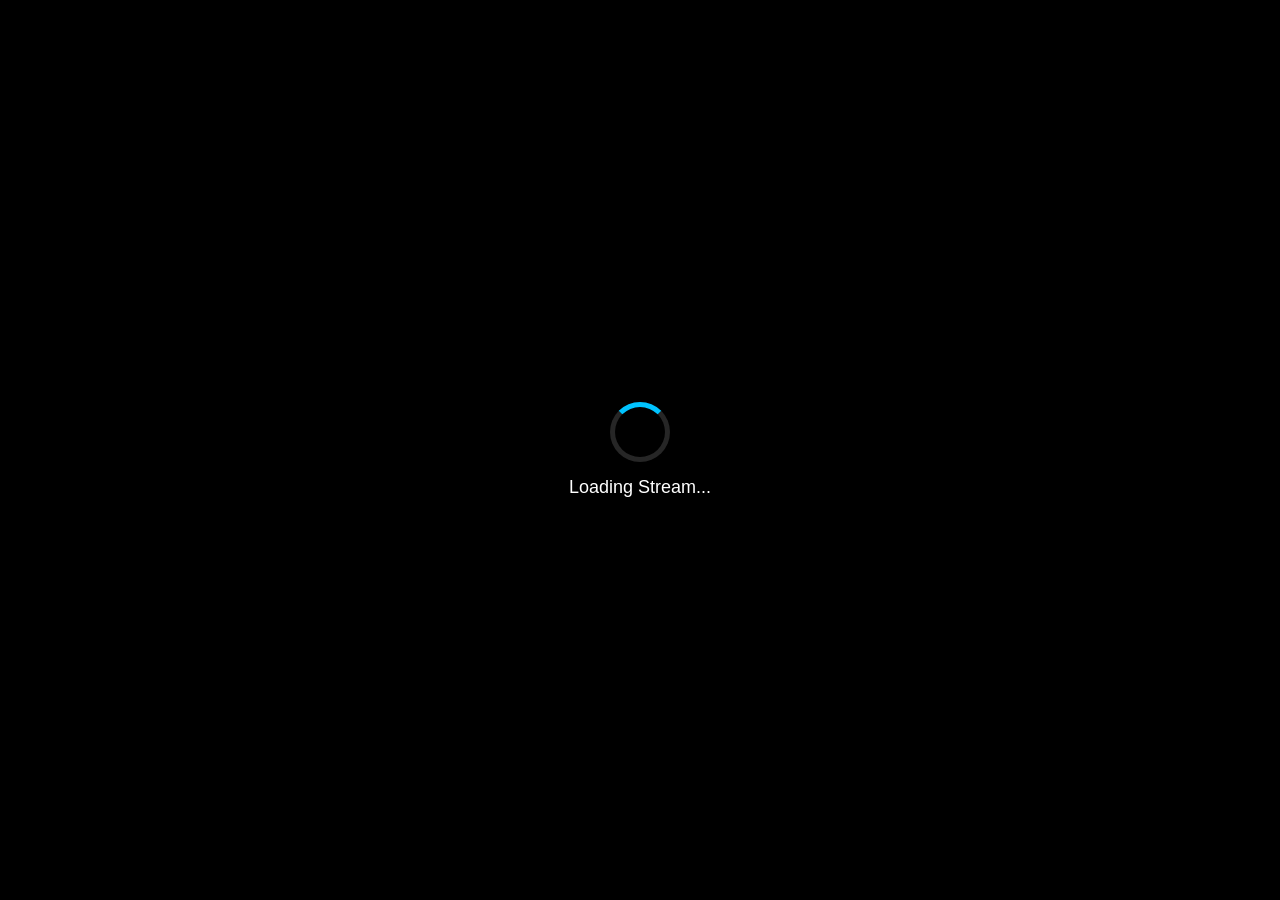
==== commit 9ea8d941: "Add files via upload" ====
--- a/channel.html
+++ b/channel.html
@@ -2,179 +2,89 @@
 <html lang="en">
 <head>
 <meta charset="UTF-8">
-<meta name="viewport" content="width=device-width, initial-scale=1, user-scalable=no, viewport-fit=cover">
-<title>Rs Live TV</title>
+<meta name="viewport" content="width=device-width,initial-scale=1,user-scalable=no">
+<title>Rubel Live TV - Universal Player</title>
 
-<!-- JW Player Script -->
 <script src="https://content.jwplatform.com/libraries/IDzF9Zmk.js"></script>
 <script>
 jwplayer.key="Khpp2dHxlBJHC8MCmLnBuV2jK/DwDnJMniwF6EO9HC/riJ712ZmbHg==";
 </script>
 
 <style>
-*{
-margin:0;
-padding:0;
-box-sizing:border-box;
+*{ margin:0; padding:0; box-sizing:border-box; }
+html,body{ width:100%; height:100%; background:#000; overflow:hidden; font-family:Arial,sans-serif; }
+
+#player-container, #iframe-container {
+    width:100%; height:100%; position: absolute; top:0; left:0;
 }
 
-html,body{
-width:100%;
-height:100%;
-background:#000;
-overflow:hidden;
-font-family:-apple-system, BlinkMacSystemFont, "Segoe UI", Roboto, Helvetica, Arial, sans-serif;
+#iframe-container iframe {
+    width: 100%; height: 100%; border: none;
 }
 
-#player{
-width:100% !important;
-height:100% !important;
-position: absolute;
-top: 0;
-left: 0;
+#loader {
+    position:fixed; top:0; left:0; width:100%; height:100%; background:#000;
+    display:flex; justify-content:center; align-items:center; z-index:9999; flex-direction:column;
 }
 
-/* নেটলিফাই প্লেয়ারের মতো ক্লিন ও মিনিমাল লোডার */
-#loader {
-position:fixed;
-top:0;
-left:0;
-width:100%;
-height:100%;
-background:#000000;
-display:flex;
-justify-content:center;
-align-items:center;
-z-index:9999;
-flex-direction:column;
-transition: opacity 0.3s ease;
+.spinner {
+    width:60px; height:60px; border:5px solid rgba(255,255,255,.15);
+    border-top:5px solid #00c3ff; border-radius:50%; animation:spin 1s linear infinite;
 }
 
-/* ওই সাইটের মতো ম্যাটেরিয়াল/স্মুথ স্পিনার */
-.spinner {
-width: 50px;
-height: 50px;
-border: 3px solid rgba(255, 255, 255, 0.1);
-border-radius: 50%;
-border-top-color: #fff; 
-animation: spin 0.8s linear infinite;
-}
-
-@keyframes spin {
-to { transform: rotate(360deg); }
-}
-
-#loader p {
-margin-top: 15px;
-color: #eee;
-font-size: 15px;
-letter-spacing: 0.5px;
-font-weight: 400;
-}
-
-.jwplayer {
-height:100% !important;
-width:100% !important;
-}
-
-/* ফিক্সড: জুম হবে না, ভিডিওর কোনো অংশ কাটবে না */
-.jw-video {
-object-fit: fill !important; /* fill দেওয়ার কারণে ভিডিও কাটা পড়বে না */
-width: 100vw !important;
-height: 100vh !important;
-}
-
-:-webkit-full-screen {
-  width: 100% !important;
-  height: 100% !important;
-}
+@keyframes spin { 100%{transform:rotate(360deg);} }
+#loader p { margin-top:15px; color:#fff; font-size:18px; }
 </style>
 </head>
-
 <body>
 
 <div id="loader">
-<div class="spinner"></div>
-<p id="loader-text">Loading Stream...</p>
+    <div class="spinner"></div>
+    <p>Loading Stream...</p>
 </div>
 
-<div id="player"></div>
+<div id="player-container">
+    <div id="player"></div>
+</div>
+
+<div id="iframe-container" style="display:none;"></div>
 
 <script>
-function getStreamUrl() {
-    const urlParams = new URLSearchParams(window.location.search);
-    return urlParams.get('url');
-}
+// আপনার ভিডিও বা আইফ্রেম লিঙ্কটি এখানে দিন
+const streamUrl = "https://bd-mc-fblive.fancode.com/mumbai/142069_english_hls_6969e83ef889269_1ta-di_h264/1080p.m3u8";
 
-const streamUrl = getStreamUrl();
-const player = jwplayer("player");
+// চেক করা হচ্ছে এটা কি সরাসরি ভিডিও ফাইল নাকি আইফ্রেম লিঙ্ক
+const isIframe = streamUrl.includes("playex.php") || streamUrl.includes("embed") || !streamUrl.includes(".m3u8");
 
-const defaultStream = "https://cdn.jsdelivr.net/gh/nurmd2006/empty@main/stream/by/your-abbu/srktv.m3u8";
-const finalStream = streamUrl ? streamUrl : defaultStream;
+if (isIframe) {
+    // আইফ্রেম মোড
+    const loader = document.getElementById("loader");
+    const iframeContainer = document.getElementById("iframe-container");
+    const playerContainer = document.getElementById("player-container");
 
-player.setup({
-playlist:[{
-title:"",
-sources:[
-{
-file: finalStream,
-type: "hls",
-label: "HD"
-}
-]
-}],
-width:"100%",
-height:"100%",
-aspectratio:"16:9",
-autostart:true,
-mute:false,
-primary:"html5",
-stretching:"fill", /* প্লেয়ার লেভেলেও স্ট্রেচিং fill রাখা হলো */
-controls:true
-});
+    playerContainer.style.display = "none";
+    iframeContainer.style.display = "block";
+    
+    iframeContainer.innerHTML = `<iframe src="${streamUrl}" allowfullscreen allow="autoplay; encrypted-media" scrolling="no"></iframe>`;
+    
+    // আইফ্রেম লোড হয়ে গেলে লোডার সরিয়ে দিন
+    setTimeout(() => {
+        loader.style.display = "none";
+    }, 2000);
 
-/* ফুলস্ক্রিন ইভেন্ট হ্যান্ডলার */
-player.on("fullscreen", function(event){
-    if(event.fullscreen) {
-        if (screen.orientation && screen.orientation.lock) {
-            screen.orientation.lock("landscape").catch(function(error) {
-                console.log("Orientation lock ignored: ", error);
-            });
-        }
-        // ফুলস্ক্রিনেও অবজেক্ট ফিট 'fill' নিশ্চিত করা
-        setTimeout(() => {
-            const videoEl = document.querySelector('.jw-video');
-            if(videoEl) videoEl.style.setProperty('object-fit', 'fill', 'important');
-        }, 100);
-    }
-});
+} else {
+    // JW Player মোড (সরাসরি m3u8 লিঙ্কের জন্য)
+    const player = jwplayer("player");
+    player.setup({
+        playlist:[{
+            sources:[{ file: streamUrl, type: "hls", label: "HD" }]
+        }],
+        width:"100%", height:"100%", autostart:true, mute:false, stretching:"uniform", controls:true
+    });
 
-/* প্লেয়ার ইভেন্ট কন্ট্রোল */
-player.on("ready",function(){
-fadeAndHideLoader();
-});
-
-player.on("error",function(){
-document.getElementById("loader").style.display="flex";
-document.getElementById("loader").style.opacity="1";
-document.getElementById("loader-text").innerHTML = "<span style='color:#ff4444;'>Stream Failed or Invalid URL</span>";
-});
-
-player.on("buffer",function(){
-document.getElementById("loader").style.display="flex";
-document.getElementById("loader").style.opacity="1";
-document.getElementById("loader-text").innerText = "Buffering...";
-});
-
-player.on("play",function(){
-fadeAndHideLoader();
-});
-
-function fadeAndHideLoader() {
-    document.getElementById("loader").style.opacity="0";
-    setTimeout(() => { 
-        document.getElementById("loader").style.display="none"; 
-    }, 300);
+    player.on("ready", () => document.getElementById("loader").style.display="none");
+    player.on("play", () => document.getElementById("loader").style.display="none");
+    player.on("error", () => document.getElementById("loader").innerHTML="<p style='color:white'>Stream Failed</p>");
 }
 </script>
 
